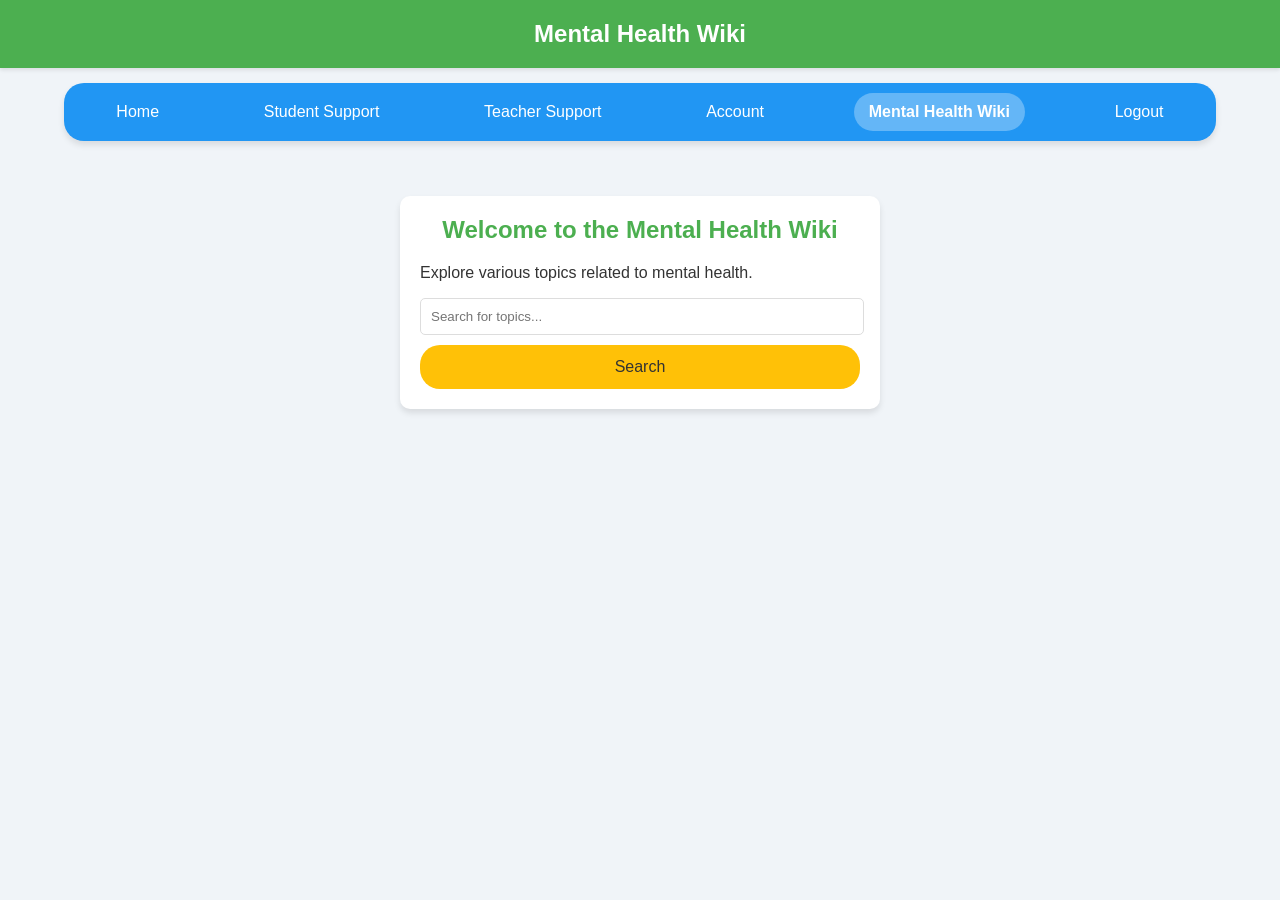
==== wiki.html @ 28784831 "Added Mental Health Wiki" ====
<!DOCTYPE html>
<html lang="en">
<head>
    <meta charset="UTF-8">
    <meta name="viewport" content="width=device-width, initial-scale=1.0">
    <title>Mental Health Wiki</title>
    <link rel="stylesheet" href="styles.css">
</head>
<body>
    <header>
        <h1>Mental Health Wiki</h1>
    </header>
    <nav>
        <a href="index.html">Home</a>
        <a href="student.html">Student Support</a>
        <a href="teacher.html">Teacher Support</a>
        <a href="account.html">Account</a>
        <a href="wiki.html" class="active">Mental Health Wiki</a>
        <a id="logout" onclick="logout()">Logout</a>
    </nav>
    <div class="container">
        <div class="content">
            <h2>Welcome to the Mental Health Wiki</h2>
            <p>Explore various topics related to mental health.</p>
            <input type="text" id="search" placeholder="Search for topics...">
            <button onclick="searchTopics()" class="btn">Search</button>
            <div id="results"></div>
        </div>
    </div>
    <script>
        function searchTopics() {
            const query = document.getElementById('search').value;
            fetch(`/api/articles/search?query=${encodeURIComponent(query)}`)
                .then(response => response.json())
                .then(data => {
                    const resultsDiv = document.getElementById('results');
                    resultsDiv.innerHTML = ''; // Clear previous results
                    if (data.length > 0) {
                        data.forEach(article => {
                            const articleDiv = document.createElement('div');
                            articleDiv.className = 'article';
                            articleDiv.innerHTML = `<h3>${article[0]}</h3><p>${article[1]}</p>`;
                            resultsDiv.appendChild(articleDiv);
                        });
                    } else {
                        resultsDiv.innerHTML = '<p>No articles found.</p>';
                    }
                })
                .catch(error => {
                    console.error('Error fetching articles:', error);
                });
        }
    </script>
</body>
</html>
---- styles.css ----
/* Root Variables */
:root {
    --primary-color: #4CAF50;
    --secondary-color: #2196F3;
    --accent-color: #FFC107;
    --background-color: #F0F4F8;
    --text-color: #333;
}

/* Global Styles */
body {
    font-family: 'Arial', sans-serif;
    margin: 0;
    padding: 0;
    background-color: var(--background-color);
    color: var(--text-color);
}

h2, h3 {
    color: var(--primary-color);
}

input[type="text"], input[type="email"], input[type="password"], select {
    width: 96%;
    padding: 10px;
    margin-bottom: 10px;
    border: 1px solid #ddd;
    border-radius: 5px;
}

#status-message {
    margin-top: 10px;
    border-radius: 5px;
}

.success {
    background-color: #d4edda;
    color: #155724;
}

.error {
    background-color: #f8d7da;
    color: #721c24;
}

/* Initial Implementation of Animations */
@keyframes slide-up {
    0% {
        transform: translateY(-25%);
        opacity: 0;
    }
    100% {
        transform: translateY(0);
        opacity: 1;
    }
}

/* Layout and Container Styles */
.container {
    max-width: 480px;
    margin: 0 auto;
    padding: 20px;
}

@media (max-width: 480px) {
    .container {
        padding: 10px;
    }
}

/* Header Section */
header {
    background-color: var(--primary-color);
    color: white;
    text-align: center;
    padding: 20px 0;
    box-shadow: 0 2px 4px rgba(0,0,0,0.1);
    animation: slide-up 0.6s ease-in-out;
}

header h1 {
    margin: 0;
    font-size: 24px;
}

/* Navigation Styles */
nav {
    background-color: var(--secondary-color);
    padding: 10px 0;
    max-width: 90%;
    margin: 15px auto;
    border-radius: 20px;
    display: flex;
    justify-content: space-around;
    align-items: center;
    box-shadow: 0 4px 6px rgba(0, 0, 0, 0.1);
    animation: slide-up 0.7s ease-in-out;
}

nav a {
    color: white;
    text-decoration: none;
    padding: 10px 15px;
    margin: 0 5px;
    border-radius: 20px;
    transition: background-color 0.3s;
}

nav a.active {
    background-color: rgba(255, 255, 255, 0.3);
    font-weight: bold;
    color: white;
}

nav a:hover {
    background-color: rgba(255,255,255,0.2);
}

#logout {
    cursor: pointer;
}

/* Content Styles */
.content {
    background-color: white;
    border-radius: 10px;
    padding: 20px;
    margin-top: 20px;
    box-shadow: 0 4px 6px rgba(0,0,0,0.1);
}

.content h2 {
    text-align: center;
    margin-top: 0;
    margin-bottom: 20px;
}

/* General Text Styling */
.text {
    font-family: 'Arial', sans-serif;
    font-size: 16px;
    font-weight: 400;
    line-height: 1.5;
    color: var(--text-color);
    text-align: center;
}

/* Button Styles */
/* This is the default button, separate from .btn-group */
.btn {
    background-color: var(--accent-color);
    color: var(--text-color);
    border: none;
    padding: 10px 20px;
    border-radius: 20px;
    cursor: pointer;
    transition: background-color 0.3s ease;
    width: 100%;
    text-align: center;
    text-decoration: none;

    /* Enforce Consistent Styling */
    font-family: 'Arial', sans-serif;
    font-size: 16px;
    font-weight: 400;
    line-height: 1.5;
}

/* Change button color on mouse cursor hover */
.btn:hover {
    background-color: #FFD54F;
}

/* Set Parameters for buttons under .btn-group */
.btn-group {
    display: flex;
    flex-direction: column;
    align-items: center;
    gap: 5px;
    width: 100%;
    margin: 10px 0;
}

/* Styling for .btn-group buttons */
.btn-group .btn {
    background-color: var(--accent-color);
    color: var(--text-color);
    border: none;
    padding: 10px 20px;
    border-radius: 20px;
    cursor: pointer;
    transition: background-color 0.3s ease;
    width: 100%;
    text-align: center;
    text-decoration: none;

    /* Enforce Consistent Styling */
    font-family: 'Arial', sans-serif;
    font-size: 16px;
    font-weight: 400;
    line-height: 1.5;
}

.btn-group .btn:hover {
    background-color: #FFD54F;
}

/* Feature Section */
.feature {
    background-color: #E8F5E9;
    border-radius: 10px;
    padding: 20px;
    margin-bottom: 20px;
    display: flex;
    flex-direction: column;
    align-items: center;
    margin-top: 10px;
    border: 2px solid #4CAF50;
    border-radius: 10px;
}

.feature h3 {
    margin-top: 0;
    margin-bottom: 10;
    text-align: left;
}

.feature .btn {
    width: 200px;
    margin: 10px 0;
    text-align: center;
}

/* Mood Tracker */
.mood-tracker {
    display: flex;
    justify-content: space-around;
    margin-bottom: 20px;
}

.mood-btn {
    font-size: 24px;
    background: none;
    border: none;
    cursor: pointer;
    transition: transform 0.3s;
}

.mood-btn:hover {
    transform: scale(1.2);
}

/* Affirmation Display */
#affirmation-display {
    margin-top: 10px;
    text-align: center;
    font-style: italic;
    color: var(--primary-color);
}

/* Breathing Circle */
#breathing-circle {
    width: 100px;
    height: 100px;
    border-radius: 50%;
    background-color: var(--primary-color);
    margin: 0 auto;
    transition: transform 4s ease-in-out, background-color 4s ease-in-out;
}

#breathing-text {
    margin-top: 10px;
    color: var(--primary-color);
    text-align: center;
}

/* Grounding Prompt */
#grounding-prompt {
    font-size: 18px;
    margin-bottom: 10px;
    color: var(--secondary-color);
}

#grounding-feedback {
    font-style: italic;
    color: var(--primary-color);
}
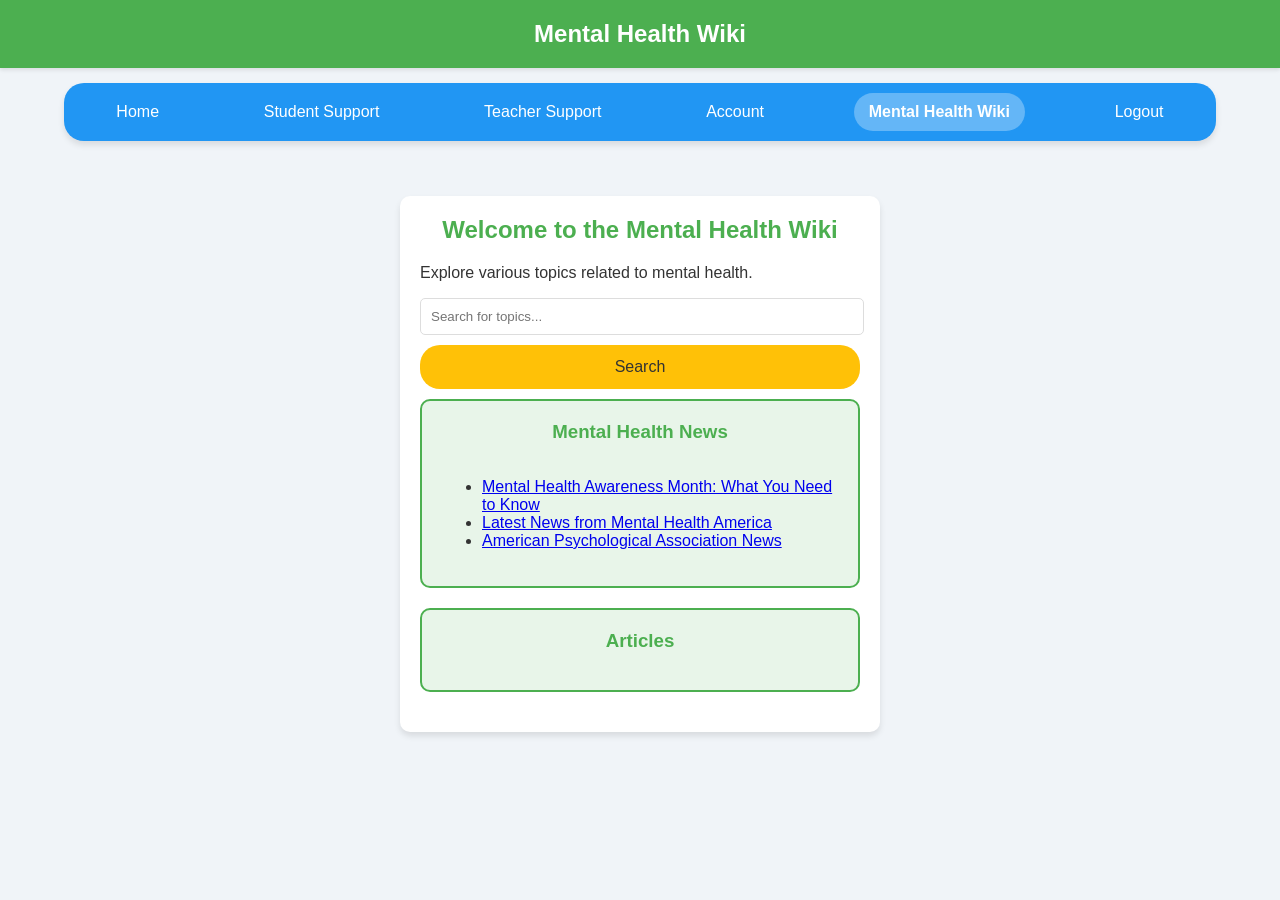
==== commit d7c1cb53: "Display of News and Articless in Wiki" ====
--- a/wiki.html
+++ b/wiki.html
@@ -22,9 +22,23 @@
         <div class="content">
             <h2>Welcome to the Mental Health Wiki</h2>
             <p>Explore various topics related to mental health.</p>
-            <input type="text" id="search" placeholder="Search for topics...">
+            <input type="text" id="search" placeholder="Search for topics..." class="search-input">
             <button onclick="searchTopics()" class="btn">Search</button>
-            <div id="results"></div>
+            <div id="results" class="results-container"></div>
+            <div class="feature news">
+                <h3>Mental Health News</h3>
+                <div id="news-articles" class="news-articles">
+                    <ul>
+                        <li><a href="https://www.nimh.nih.gov/news/science-news/2023/mental-health-awareness-month" target="_blank">Mental Health Awareness Month: What You Need to Know</a></li>
+                        <li><a href="https://www.mentalhealthamerica.net/news" target="_blank">Latest News from Mental Health America</a></li>
+                        <li><a href="https://www.apa.org/news" target="_blank">American Psychological Association News</a></li>
+                    </ul>
+                </div>
+            </div>
+            <div class="feature articles">
+                <h3>Articles</h3>
+                <div id="article-results" class="article-results"></div>
+            </div>
         </div>
     </div>
     <script>
@@ -50,6 +64,29 @@
                     console.error('Error fetching articles:', error);
                 });
         }
+
+        // Fetch and display all articles on page load
+        window.onload = function() {
+            fetch('/api/articles')
+                .then(response => response.json())
+                .then(data => {
+                    const articleResultsDiv = document.getElementById('article-results');
+                    articleResultsDiv.innerHTML = ''; // Clear previous articles
+                    if (data.length > 0) {
+                        data.forEach(article => {
+                            const articleDiv = document.createElement('div');
+                            articleDiv.className = 'article';
+                            articleDiv.innerHTML = `<h3>${article[0]}</h3><p>${article[1]}</p>`;
+                            articleResultsDiv.appendChild(articleDiv);
+                        });
+                    } else {
+                        articleResultsDiv.innerHTML = '<p>No articles available.</p>';
+                    }
+                })
+                .catch(error => {
+                    console.error('Error fetching articles:', error);
+                });
+        };
     </script>
 </body>
 </html>
